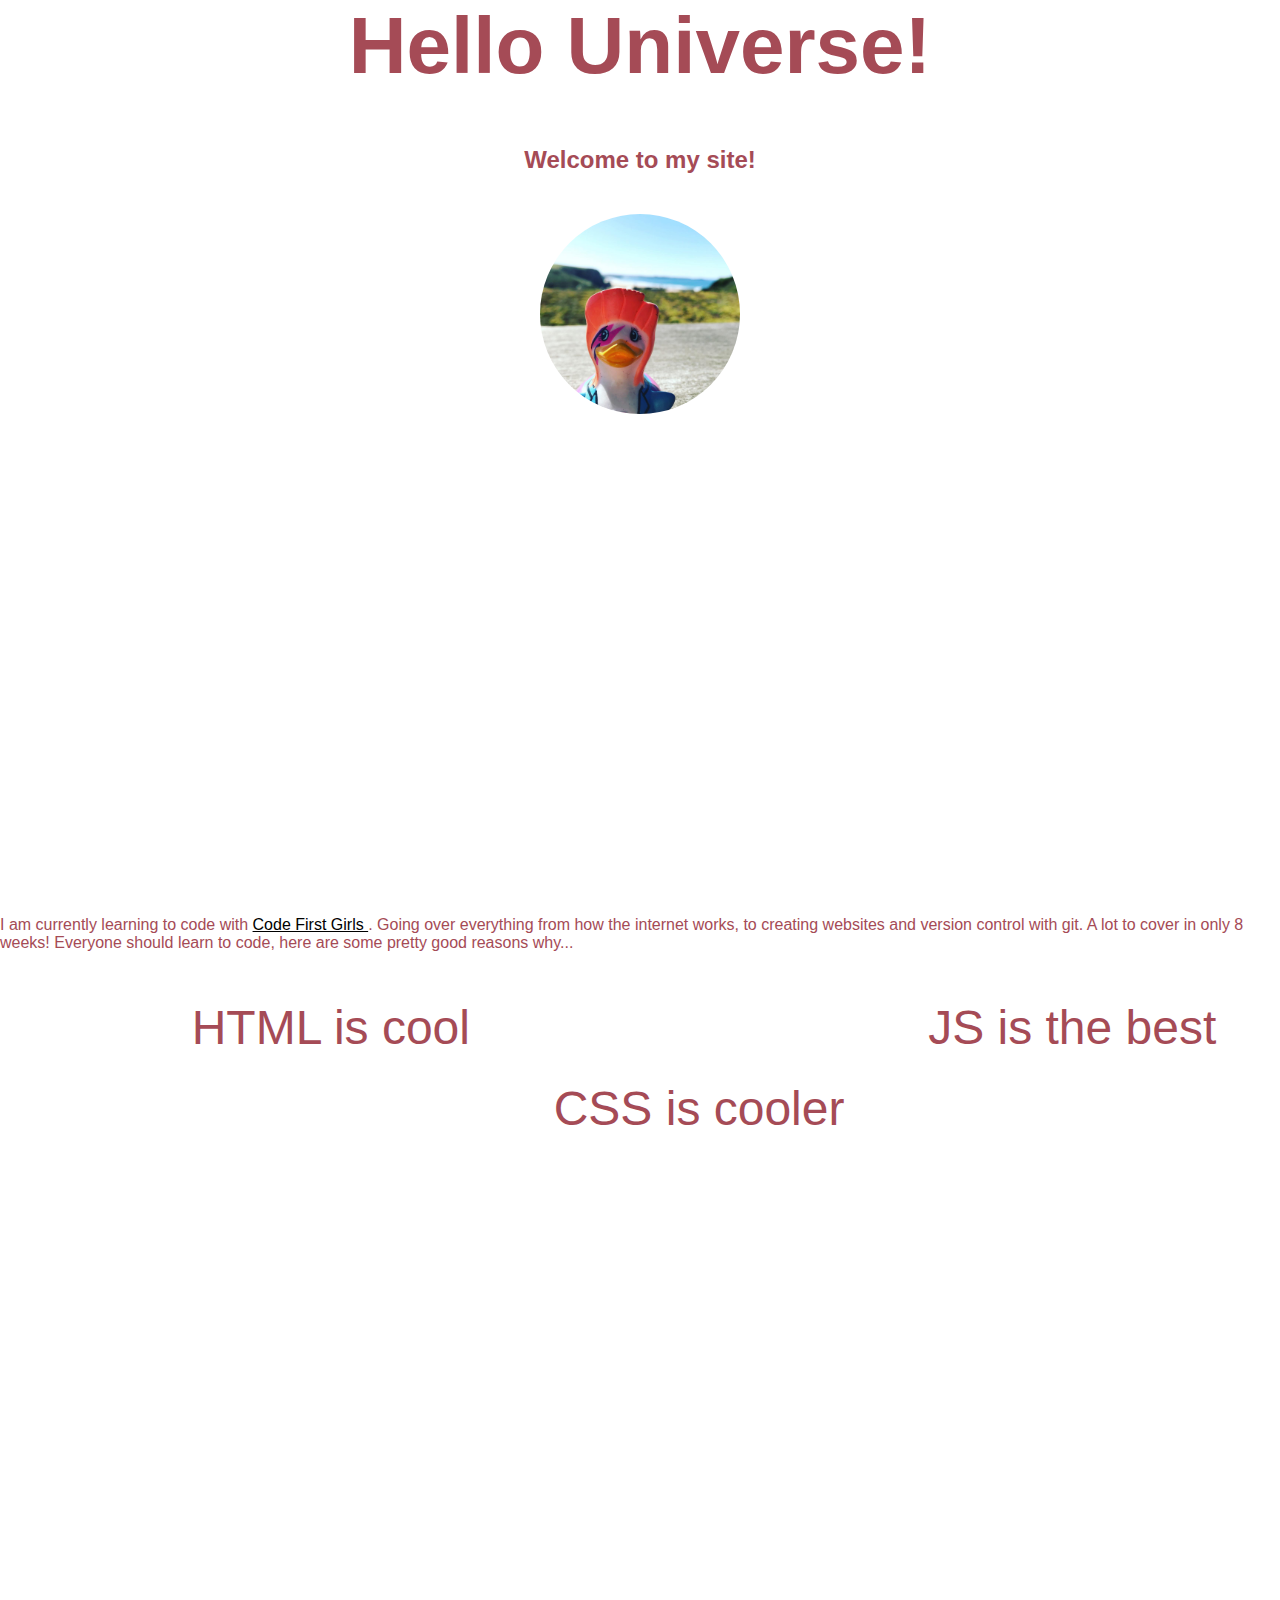
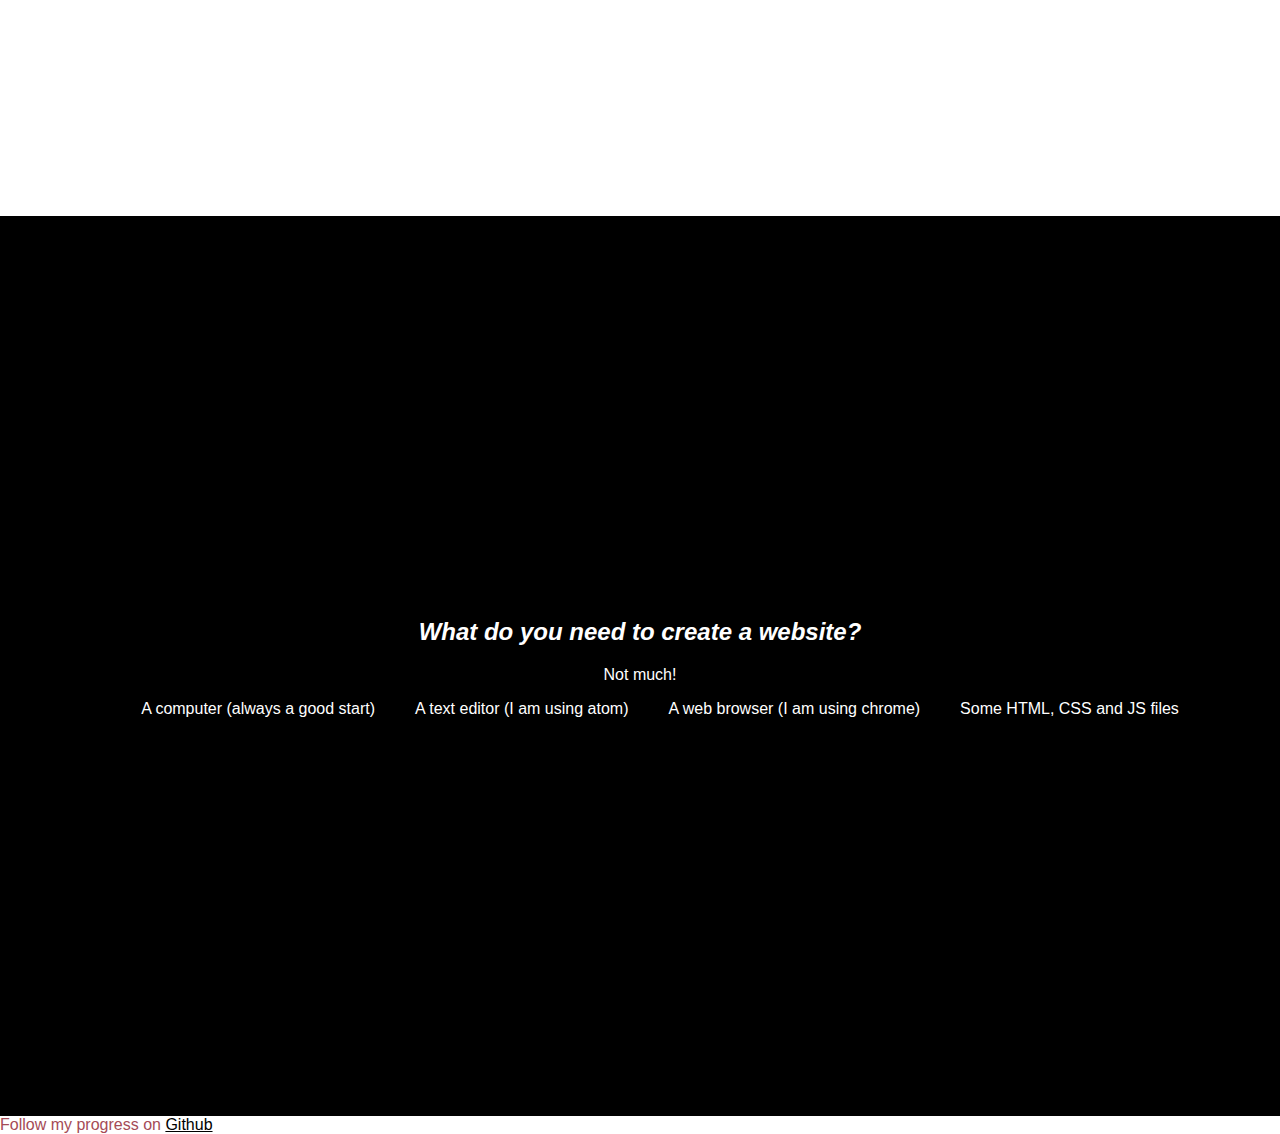
==== index.html @ 3a8acd01 "Updates to html" ====
<head>
  <title> My first website </title>
  <link rel="stylesheet" type="text/css" href="CSS/styles.css"
</head>

<body>
  <div>
  <h1> Hello Universe! </h1>

<h2> Welcome to my site! </h2>

<img src="duck.jpg" width="200" height="200">
</div>
</body>


<div>

<p> I am currently learning to code with <a href="https://www.codefirstgirls.org.uk/"> Code First Girls </a>. Going over everything from how the
internet works, to creating websites and version control with git. A lot to cover in only 8 weeks!
Everyone should learn to code, here are some pretty good reasons why... </p>

  <ol>
    <li>HTML is cool</li>
<li id="lower">CSS is cooler</li>
<li id="lowest">JS is the best</li>
  </ol>
</div>

<div class="contrast">
<h2><i> What do you need to create a website?</i> </h2>
Not much!
<ul>
<li>A computer (always a good start)</li>
<li>A text editor (I am using atom)</li>
<li>A web browser (I am using chrome)</li>
<li>Some HTML, CSS and JS files </ul>
</div>

Follow my progress on <a href="https://github.com/"> Github </a>
---- CSS/styles.css ----
body {
color: rgb(165, 75, 86);
font-family: arial;
margin: 0px;

}
div {
min-height: 100vh;
width: 100vw;
}
h1, h2 {
text-align: center;
}
h1 {
font-size: 5em;
}

img {
display: flex;
padding: 20px;
margin: 0 auto;
border-radius: 130px;
}
a {
color: rgb(0,0,0);
}
ol {
list-style: none;
padding: 0;
margin-left: 10%;
font-size: 3em;
display: flex;
justify-content: space-evenly;
}

li#lower {
margin-top: 7%;
}
li#lowest {
margin-bottom: 14%;
}
div.contrast {
background-color: rgb(0,0,0);
color: rgb(255,255,255);
display: flex;
justify-content: center;
align-items: center;
flex-direction: column;

}

ul{
  list-style: none;
  display: flex;
}
li{
  margin: 0 20px;
  transition: 0.6s ease;
}

li:hover {
  font-size: 1.2em;
  transition: 0.6s ease;

}
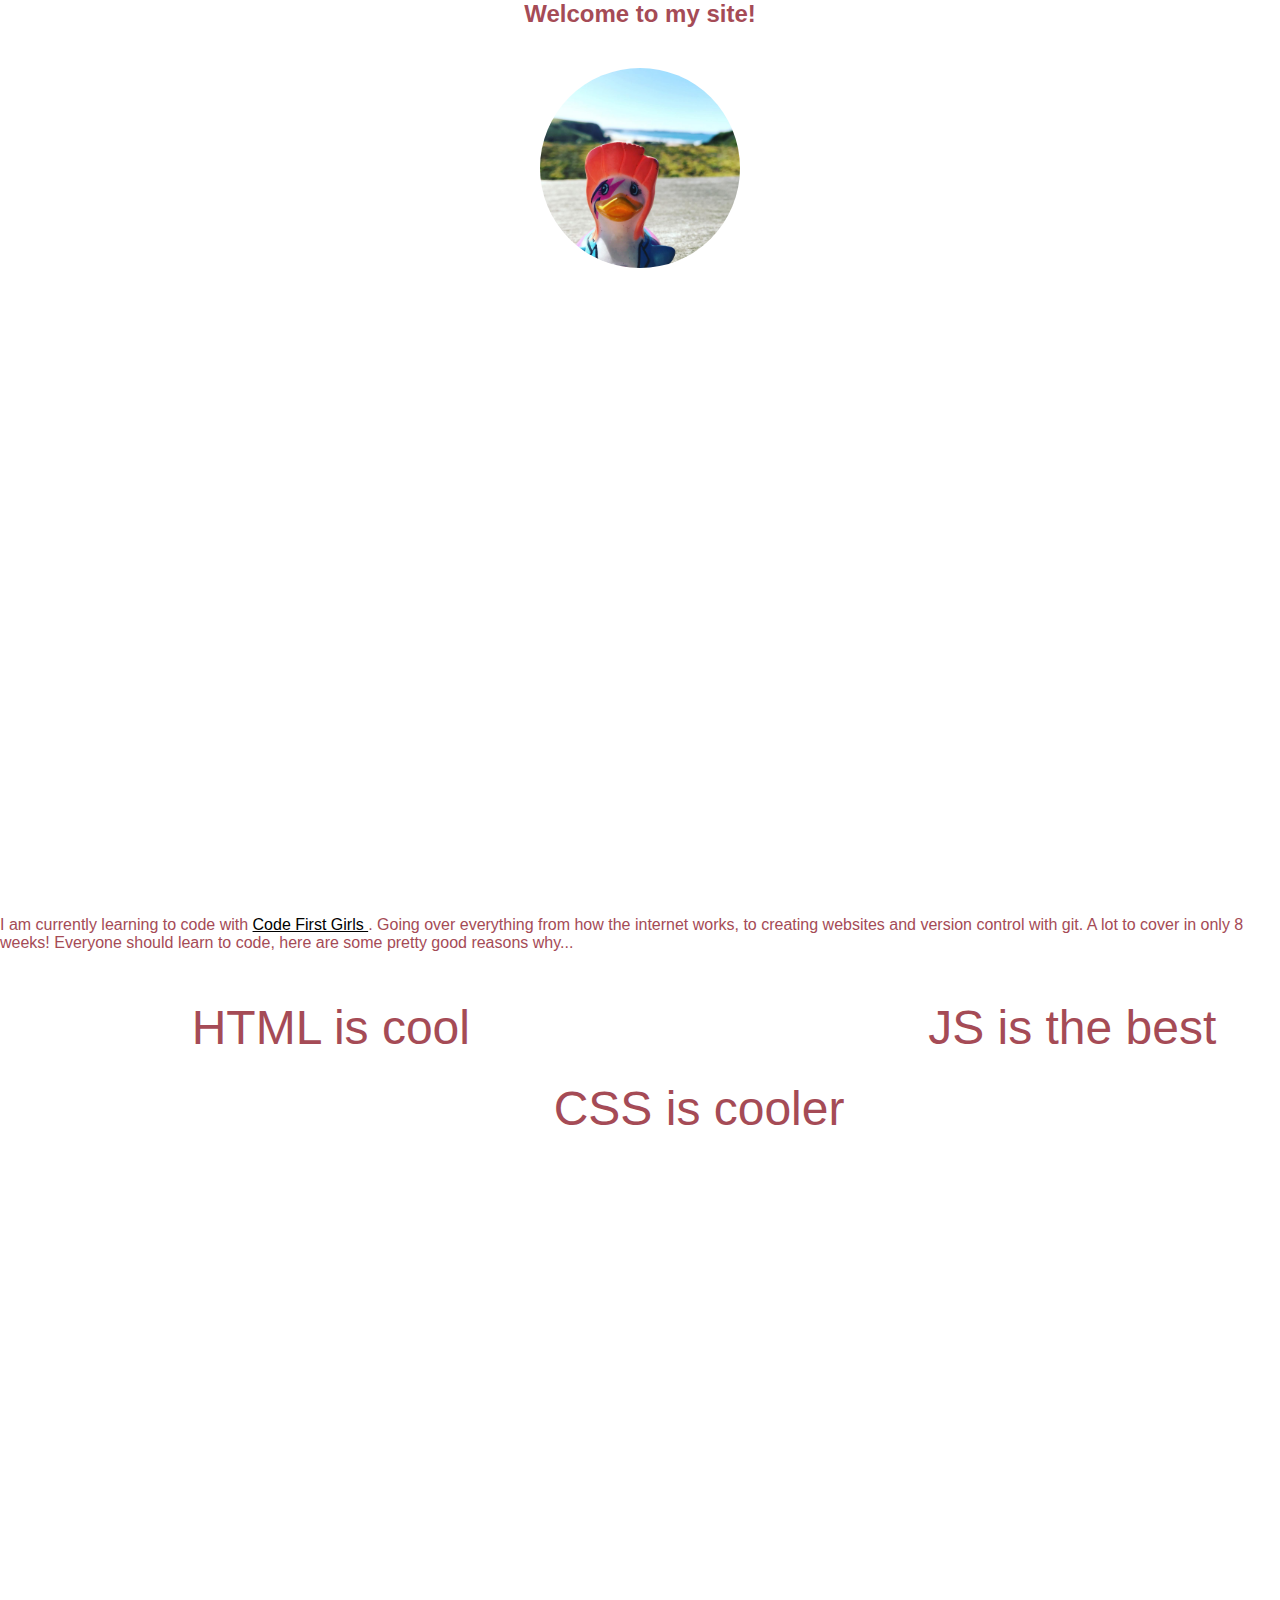
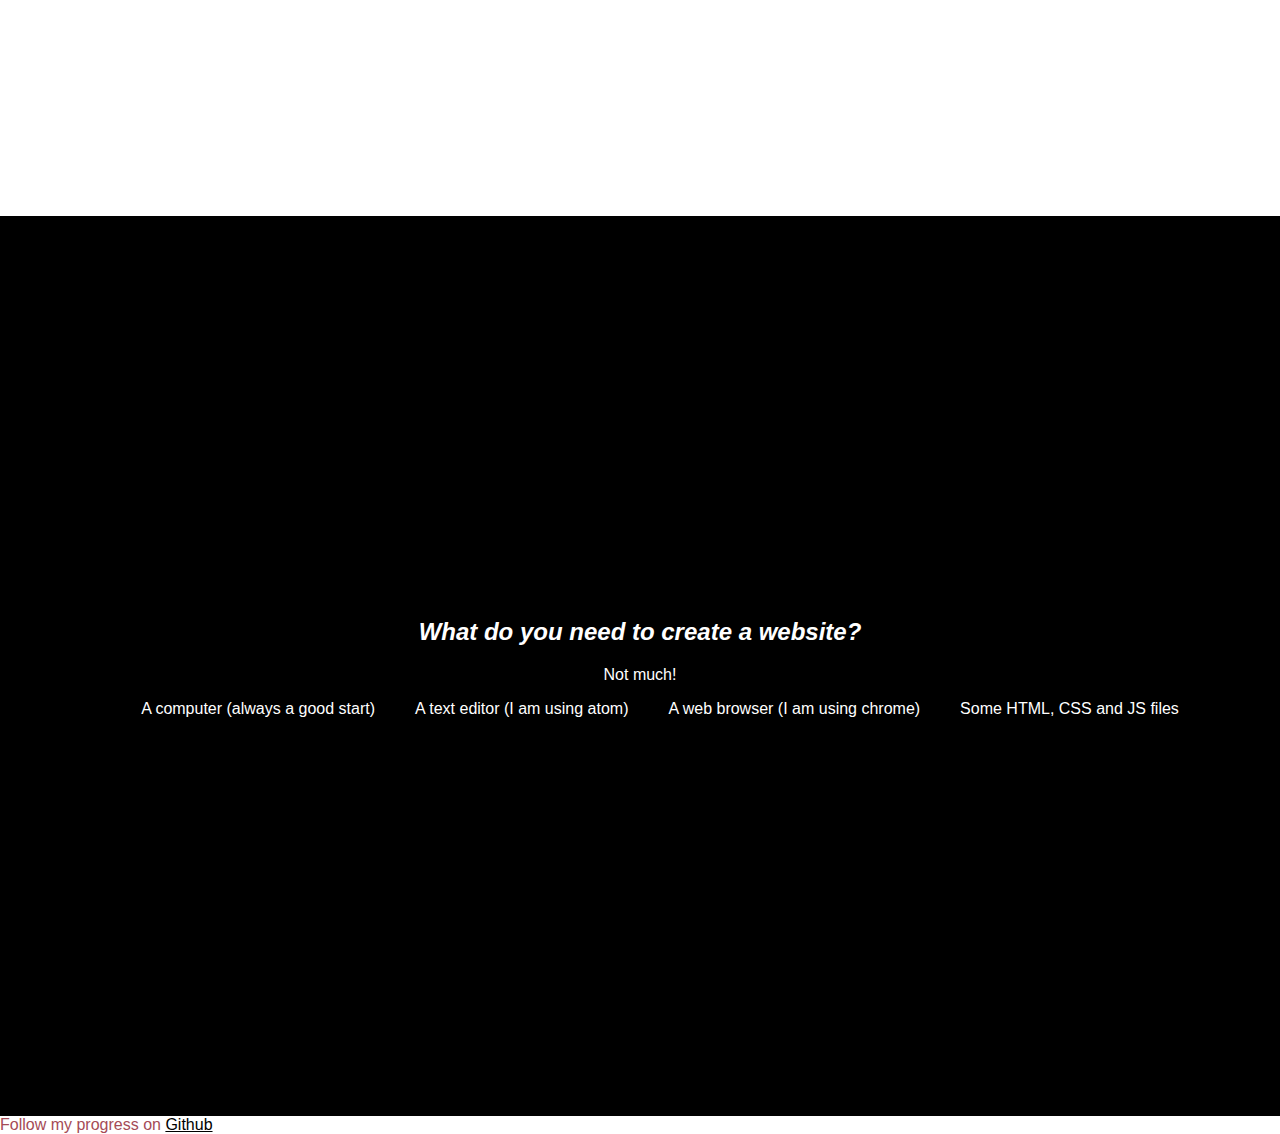
==== commit 56f3e035: "Exclamation change" ====
--- a/index.html
+++ b/index.html
@@ -5,7 +5,6 @@
 
 <body>
   <div>
-  <h1> Hello Universe! </h1>
 
 <h2> Welcome to my site! </h2>
 
